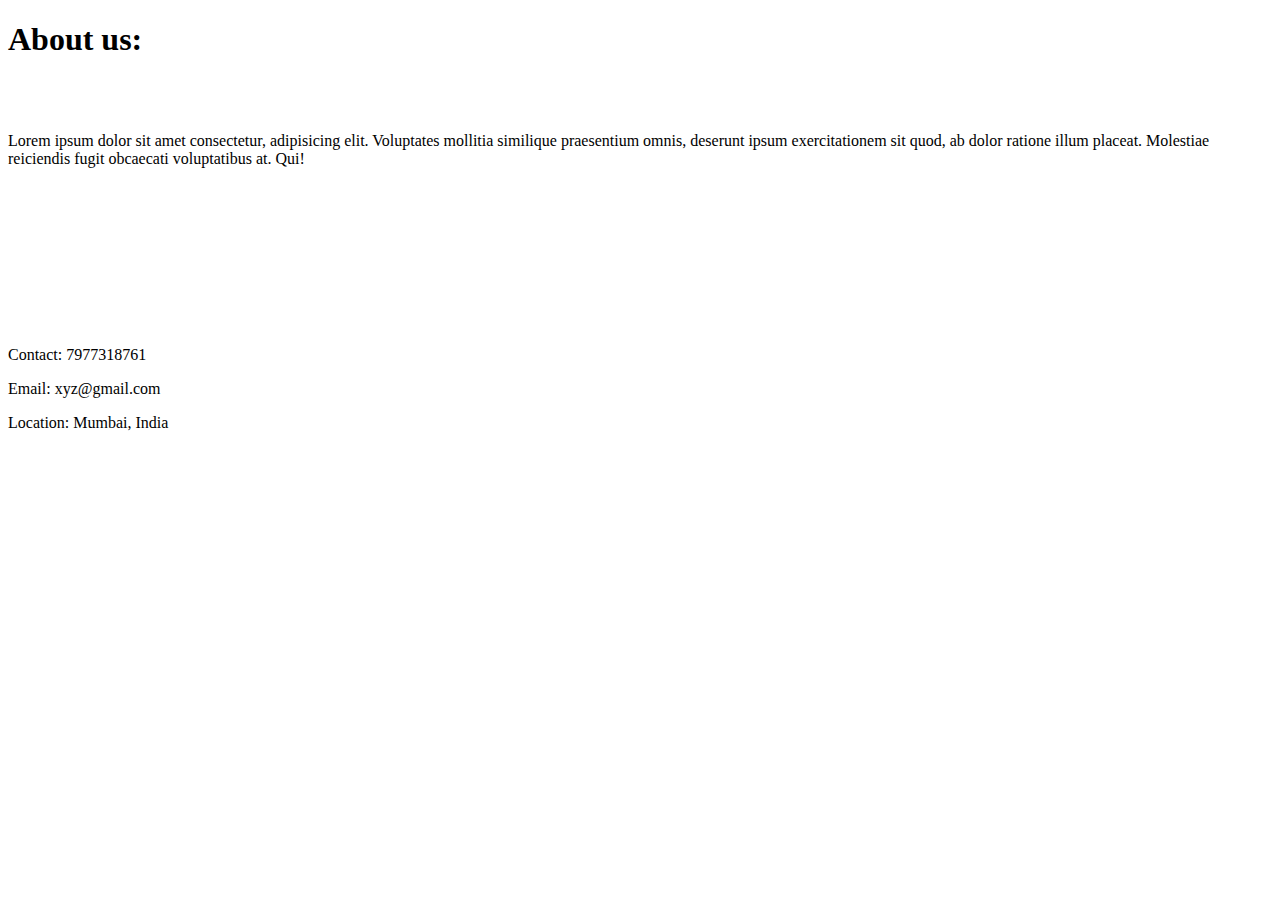
==== about.html @ e1dfcca0 "Init" ====
<!DOCTYPE html>
<html lang="en">
<head>
    <meta charset="UTF-8">
    <meta http-equiv="X-UA-Compatible" content="IE=edge">
    <meta name="viewport" content="width=device-width, initial-scale=1.0">
    <title>About Us</title>
</head>
<body>
    <h1>About us:</h1>
      <br /><br />
      <p>Lorem ipsum dolor sit amet consectetur, adipisicing elit. Voluptates mollitia similique praesentium omnis, deserunt ipsum exercitationem sit quod, ab dolor ratione illum placeat. Molestiae reiciendis fugit obcaecati voluptatibus at. Qui!
        <br /><br />
        <br /><br />
        <br /><br />
        <br /><br />
        <br /><br />
      </p>
    </main>
    <footer>
      <p class="text-center">Contact: 7977318761</p>
      <p class="text-center">Email: xyz@gmail.com</p>
      <p class="text-center">Location: Mumbai, India</p>
    </footer>
</body>
</html>
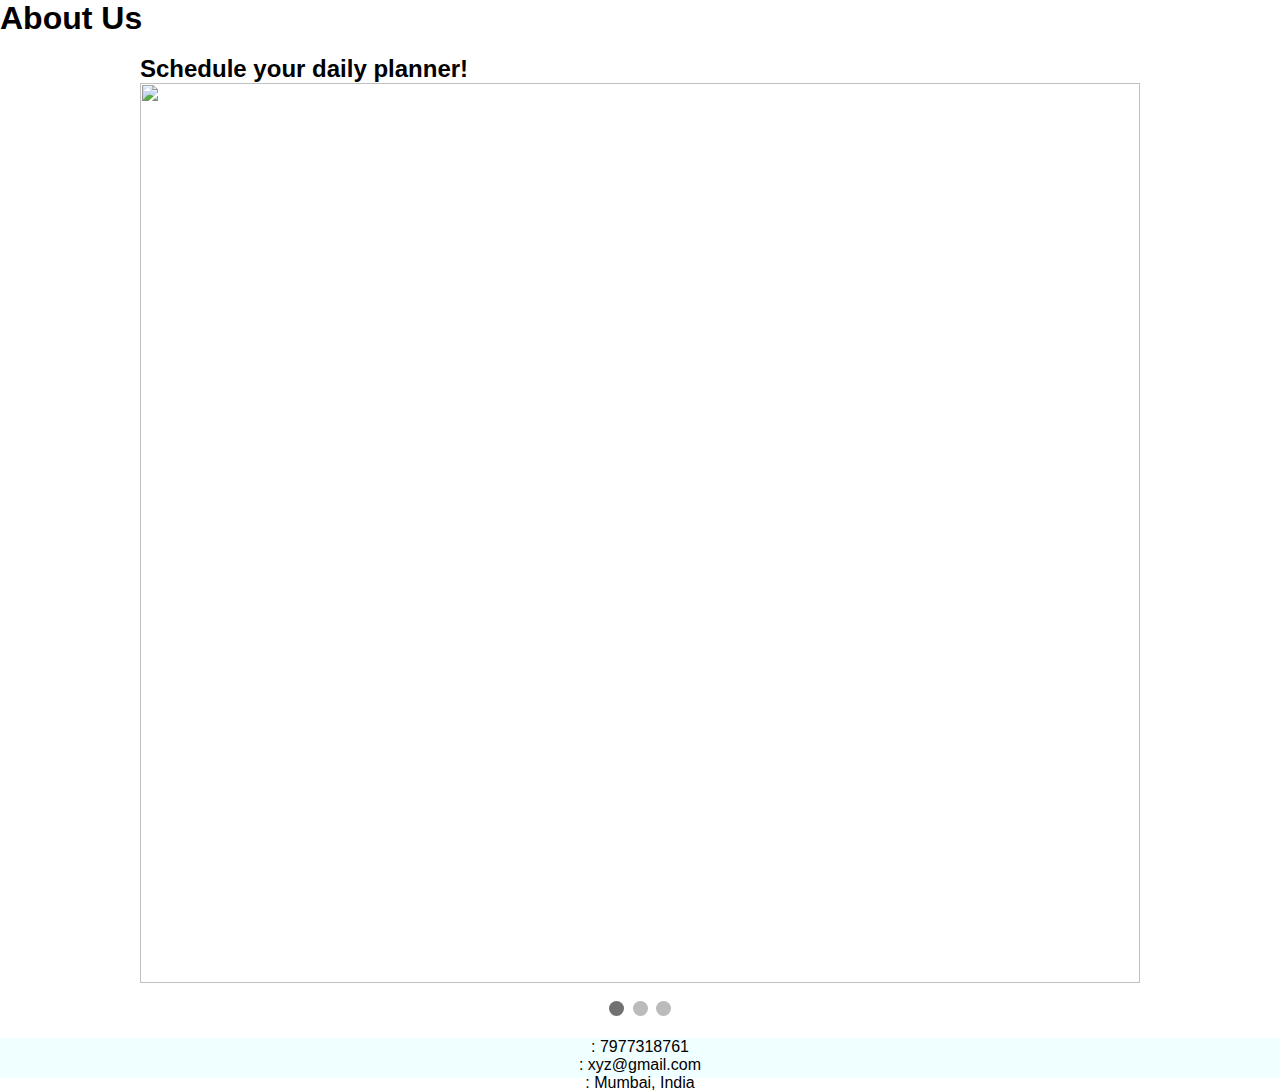
==== commit 4f905387: "init" ====
--- a/about.html
+++ b/about.html
@@ -1,26 +1,71 @@
-<!DOCTYPE html>
 <html lang="en">
+
 <head>
     <meta charset="UTF-8">
     <meta http-equiv="X-UA-Compatible" content="IE=edge">
     <meta name="viewport" content="width=device-width, initial-scale=1.0">
     <title>About Us</title>
+    <link rel="stylesheet" href="about.css">
 </head>
+
 <body>
-    <h1>About us:</h1>
-      <br /><br />
-      <p>Lorem ipsum dolor sit amet consectetur, adipisicing elit. Voluptates mollitia similique praesentium omnis, deserunt ipsum exercitationem sit quod, ab dolor ratione illum placeat. Molestiae reiciendis fugit obcaecati voluptatibus at. Qui!
-        <br /><br />
-        <br /><br />
-        <br /><br />
-        <br /><br />
-        <br /><br />
-      </p>
-    </main>
+     <h1>About Us</h1>
+     <br>
+     <div class="slideshow-container">
+     
+     <div class="mySlides fade">
+       <h2>Schedule your daily planner!</h2>
+       <img src="schedule.jpg" style="width:100%">
+       <div class="text"></div>
+     </div>
+     
+     <div class="mySlides fade">
+       <h2>Learn More!</h2>
+       <img src="learn.jpg" style="width:100%">
+       <div class="text"></div>
+     </div>
+     
+     <div class="mySlides fade">
+       <h2>See your improvement!</h2>
+       <img src="progress.jpg" style="width:100%">
+       <div class="text"></div>
+     </div>
+     
+     </div>
+     <br>
+     
+     <div style="text-align:center">
+       <span class="dot"></span> 
+       <span class="dot"></span> 
+       <span class="dot"></span> 
+     </div>
+     <script>
+        let slideIndex = 0;
+        showSlides();
+        
+        function showSlides() {
+          let i;
+          let slides = document.getElementsByClassName("mySlides");
+          let dots = document.getElementsByClassName("dot");
+          for (i = 0; i < slides.length; i++) {
+            slides[i].style.display = "none";  
+          }
+          slideIndex++;
+          if (slideIndex > slides.length) {slideIndex = 1}    
+          for (i = 0; i < dots.length; i++) {
+            dots[i].className = dots[i].className.replace(" active", "");
+          }
+          slides[slideIndex-1].style.display = "block";  
+          dots[slideIndex-1].className += " active";
+          setTimeout(showSlides, 2000); // Change image every 2 seconds
+        }
+        </script>
+        <br>
     <footer>
-      <p class="text-center">Contact: 7977318761</p>
-      <p class="text-center">Email: xyz@gmail.com</p>
-      <p class="text-center">Location: Mumbai, India</p>
+        <p class="text-center"><a href="#"><img src="https://img.icons8.com/material-sharp/20/contact-card.png" alt=""></a>: 7977318761</p>
+        <p class="text-center"><a href="#"><img src="https://img.icons8.com/ios/20/new-post.png" alt=""></a>: xyz@gmail.com</p>
+        <p class="text-center"><a href="#"><img src="https://img.icons8.com/arcade/20/experimental-marker-arcade.png" alt=""></a>: Mumbai, India</p>
     </footer>
 </body>
+
 </html>--- a/about.css
+++ b/about.css
@@ -0,0 +1,91 @@
+
+*{
+    margin: 0;
+    padding: 0;
+}
+    header{
+    height: 122px;
+    background-color: antiquewhite;
+}
+main{
+    height: 700px;;
+    background-color: blueviolet;
+}
+footer{
+    text-align: center;
+      height: 40px;
+      background-color: azure;
+}
+@keyframes load {
+    0%{
+        width: 0;
+    }
+    50%{
+        width: 60vw;
+    }
+    100%{
+        width: 100vw;
+    }
+}
+* {box-sizing: border-box;}
+body {font-family: Verdana, sans-serif;}
+.mySlides {display: none;}
+img {vertical-align: middle;}
+
+/* Slideshow container */
+.slideshow-container {
+  max-width: 1000px;
+  position: relative;
+  margin: auto;
+}
+
+/* Caption text */
+.text {
+  color: #f2f2f2;
+  font-size: 15px;
+  padding: 8px 12px;
+  position: absolute;
+  bottom: 8px;
+  width: 100%;
+  text-align: center;
+}
+
+/* Number text (1/3 etc) */
+.numbertext {
+  color: #f2f2f2;
+  font-size: 12px;
+  padding: 8px 12px;
+  position: absolute;
+  top: 0;
+}
+
+/* The dots/bullets/indicators */
+.dot {
+  height: 15px;
+  width: 15px;
+  margin: 0 2px;
+  background-color: #bbb;
+  border-radius: 50%;
+  display: inline-block;
+  transition: background-color 0.6s ease;
+}
+
+.active {
+  background-color: #717171;
+}
+
+/* Fading animation */
+.fade {
+  animation-name: fade;
+  animation-duration: 1.5s;
+}
+
+@keyframes fade {
+  from {opacity: .4} 
+  to {opacity: 1}
+}
+
+/* On smaller screens, decrease text size */
+@media only screen and (max-width: 300px) {
+  .text {font-size: 11px}
+}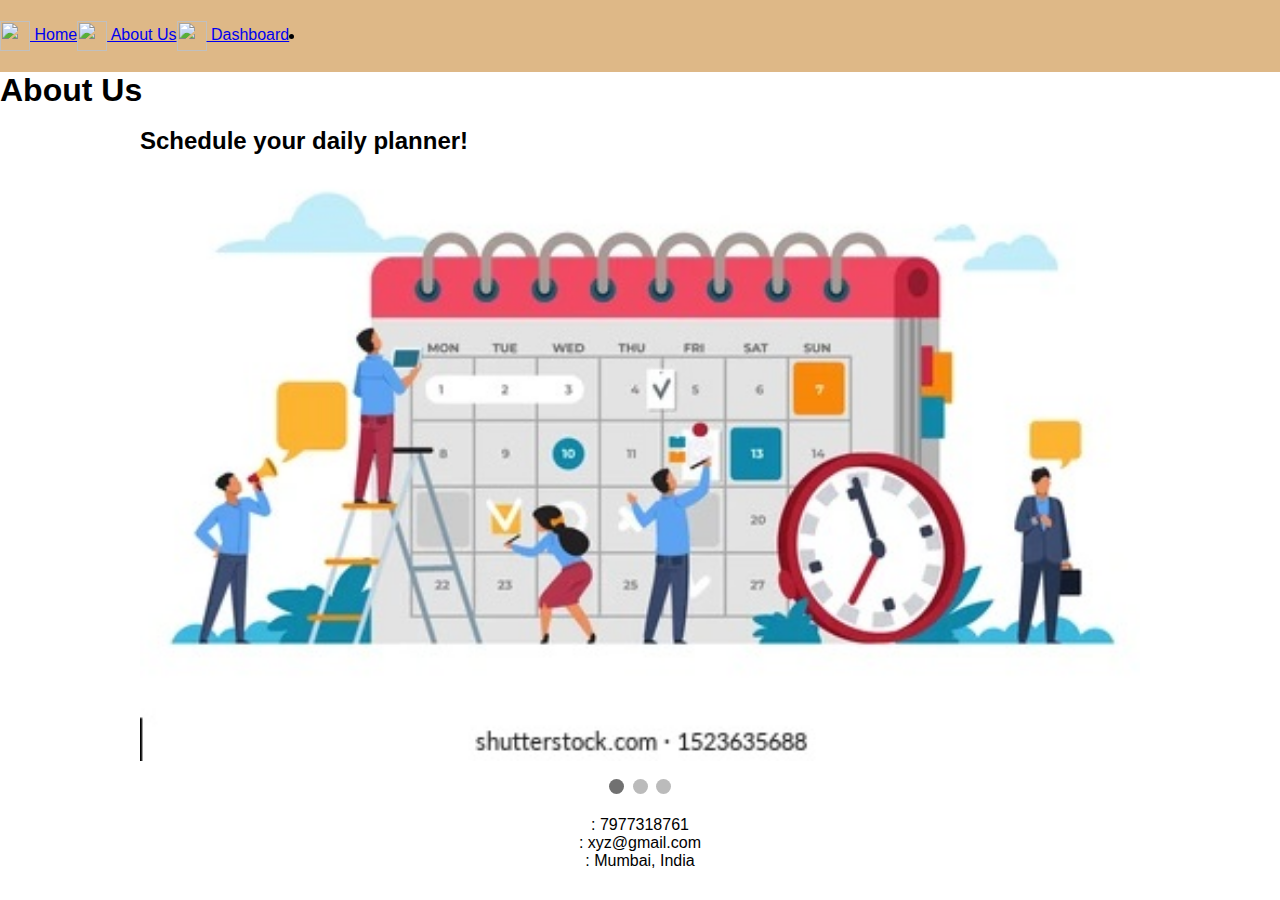
==== commit 0abb0212: "Merge branch 'master' of https://github.com/anvita-kumar30/MiniProject" ====
--- a/about.html
+++ b/about.html
@@ -7,8 +7,40 @@
     <title>About Us</title>
     <link rel="stylesheet" href="about.css">
 </head>
-
 <body>
+  <header>
+    <nav class="navbar navbar-dark bg-dark">
+      <a class="navbar-brand" href="index.html">
+        <img src="https://img.icons8.com/ios/20/home.png" width="30" height="30" class="d-inline-block align-top"
+          alt="">
+        Home
+      </a>
+      <a class="navbar-brand" href="about.html">
+        <img src="https://img.icons8.com/ios-glyphs/20/about-us-male.png" width="30" height="30"
+          class="d-inline-block align-top" alt="">
+        About Us
+      </a>
+      <a class="navbar-brand" href="dashboard.html">
+        <img src="https://img.icons8.com/material-outlined/20/dashboard-layout.png" width="30" height="30"
+          class="d-inline-block align-top" alt="">
+        Dashboard
+      </a>
+      <li>
+        <div class="dropdown">
+          <button class="dropbtn"> <img
+              src="https://img.icons8.com/external-anggara-detail-outline-anggara-putra/40/external-profile-office-anggara-detail-outline-anggara-putra.png"
+              alt="">
+          </button>
+          <div class="dropdown-content">
+            <a href="#">MyProfile</a>
+            <a href="#">Settings</a>
+            <a href="#">Help</a>
+            <a href="logout.php">Logout</a>
+          </div>
+        </div>
+      </li>
+    </nav>
+</header>
      <h1>About Us</h1>
      <br>
      <div class="slideshow-container">
@@ -67,5 +99,4 @@
         <p class="text-center"><a href="#"><img src="https://img.icons8.com/arcade/20/experimental-marker-arcade.png" alt=""></a>: Mumbai, India</p>
     </footer>
 </body>
-
 </html>--- a/about.css
+++ b/about.css
@@ -1,20 +1,122 @@
 
 *{
-    margin: 0;
-    padding: 0;
+  box-sizing: border-box;
+  margin: 0;
+  padding: 0;
 }
-    header{
-    height: 122px;
-    background-color: antiquewhite;
+/*.nav-items {
+  background: #ffffff;
+  box-shadow: 0px 8px 24px rgba(255, 255, 255, 0);
+  height: 100px;
+  margin-top: 5px;
+  z-index: 500;
+  position: relative;
+}*/
+nav {
+  display: flex;
+  align-items: center;
+  justify-content: flex-start;
+  height: 72px;
+  background-color: burlywood;
 }
-main{
+
+
+nav ul {
+position: absolute;
+left: 300px;
+height: 90px;
+display: flex;
+justify-content: flex-start;
+align-items: center;
+}
+nav ul li {
+top: 60px;
+list-style: none;
+padding: 0 40px;
+}
+
+nav ul li a {
+font-family: 'Ubuntu', sans-serif;
+color: white;
+text-decoration: none;
+}
+
+nav ul li a:hover {
+border: 0px;
+border-radius: 50px;
+color: thistle;
+}
+.wrapper {
+  width: 1200px;
+  margin: 0 auto;
+} 
+body{
+  font-family: "Roboto", sans-serif;
+}
+/* main{
     height: 700px;;
     background-color: blueviolet;
+} */
+/* Dropdown Button */
+.dropbtn {
+  position: absolute;
+  top: 4px;
+  left: 286px;
+  background-color: transparent;
+  color: white;
+  padding: 11px;
+  font-size: 16px;
+  border: none;
+}
+
+/* The container <div> - needed to position the dropdown content */
+.dropdown {
+  position: relative;
+  display: inline-block;
+  left: 740px;
+  top: -30px;
+}
+
+/* Dropdown Content (Hidden by Default) */
+.dropdown-content {
+  border: 0px;
+  border-radius: 5px;
+  display: none;
+  position: absolute;
+  top: 40px;
+  left: 332px;
+  background-color: #f1f1f1;
+  min-width: 160px;
+  box-shadow: 0px 8px 16px 0px rgba(0, 0, 0, 0.2);
+  z-index: 1;
+}
+
+/* Links inside the dropdown */
+.dropdown-content a {
+  color: black;
+  padding: 12px 16px;
+  text-decoration: none;
+  display: block;
+}
+
+/* Change color of dropdown links on hover */
+.dropdown-content a:hover {
+  background-color: #ddd;
+}
+
+/* Show the dropdown menu on hover */
+.dropdown:hover .dropdown-content {
+  display: block;
+}
+
+/* Change the background color of the dropdown button when the dropdown content is shown */
+.dropdown:hover .dropbtn {
+  background-color: transparent;
 }
 footer{
     text-align: center;
       height: 40px;
-      background-color: azure;
+      background-color: rgb(255, 255, 255,0);
 }
 @keyframes load {
     0%{
